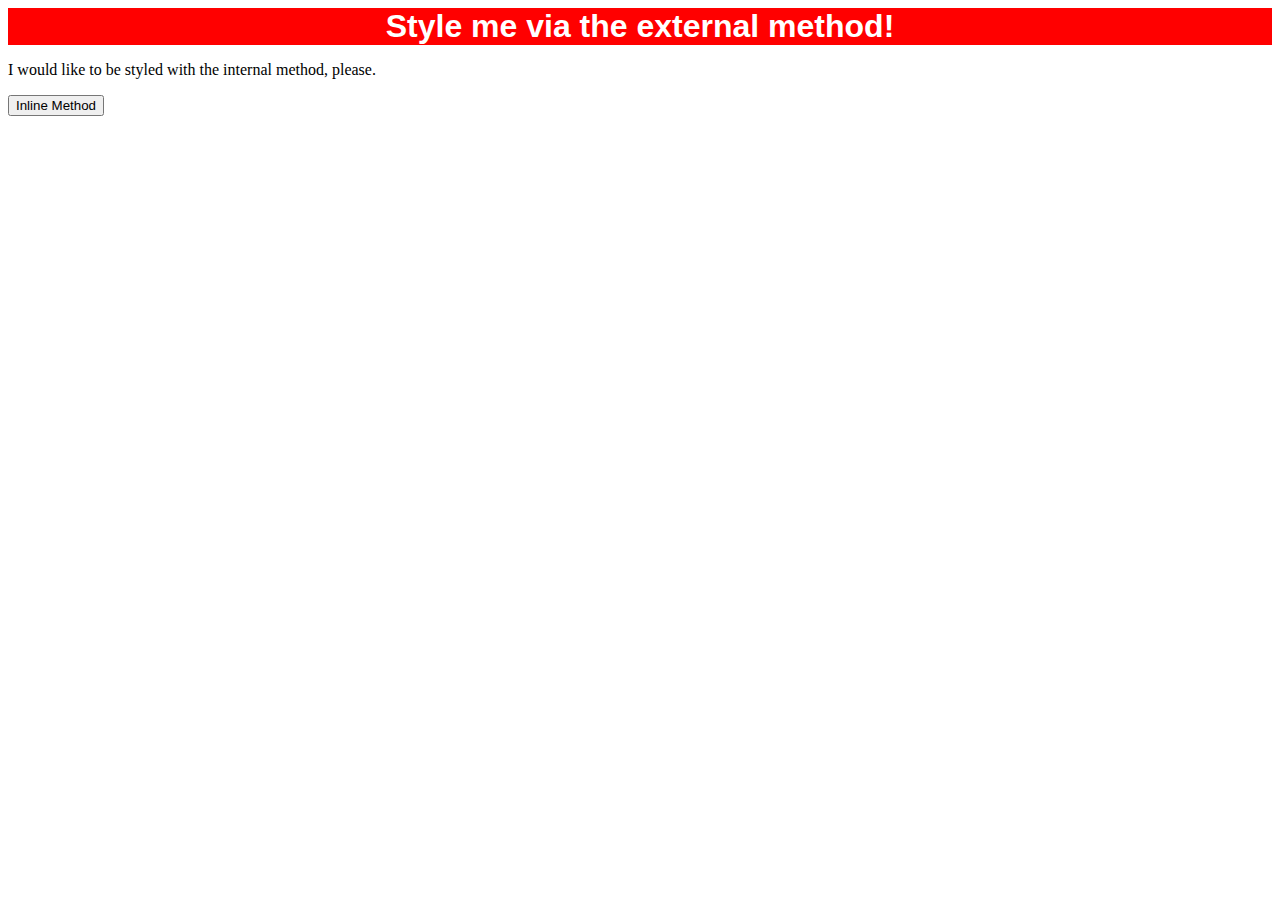
==== foundations/01-css-methods/index.html @ b8671d51 "Add link to external css file" ====
<!DOCTYPE html>
<html lang="en">
  <head>
    <meta charset="UTF-8">
    <meta http-equiv="X-UA-Compatible" content="IE=edge">
    <meta name="viewport" content="width=device-width, initial-scale=1.0">
    <title>Methods for Adding CSS</title>

    <link rel="stylesheet" href="styles.css">

  </head>
  <body>
    <div>Style me via the external method!</div>
    <p>I would like to be styled with the internal method, please.</p>
    <button>Inline Method</button>
  </body>
</html>
---- foundations/01-css-methods/styles.css ----
div {
    color: white;
    background-color: red;
    font-family: Arial, Helvetica, sans-serif;
    font-size: 32px;
    font-weight: bold;
    text-align: center;
}
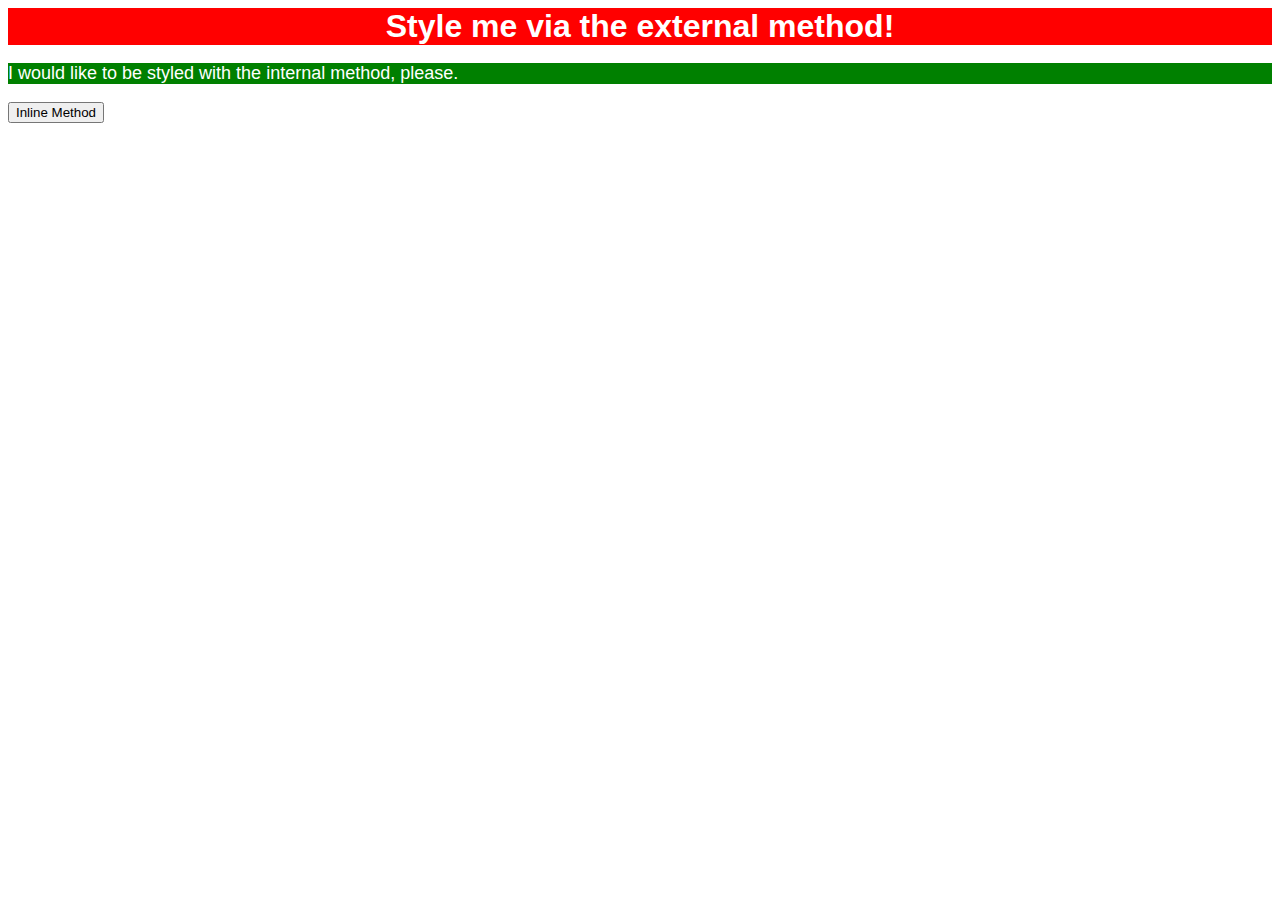
==== commit ff3f2603: "Add css internal method" ====
--- a/foundations/01-css-methods/index.html
+++ b/foundations/01-css-methods/index.html
@@ -8,10 +8,19 @@
 
     <link rel="stylesheet" href="styles.css">
 
+    <style>
+      p {
+        color: white;
+        background-color: green;
+        font-family: Arial, Helvetica, sans-serif;
+        font-size: 18px;
+      }
+    </style>
+
   </head>
   <body>
     <div>Style me via the external method!</div>
     <p>I would like to be styled with the internal method, please.</p>
     <button>Inline Method</button>
   </body>
-</html>+</html>
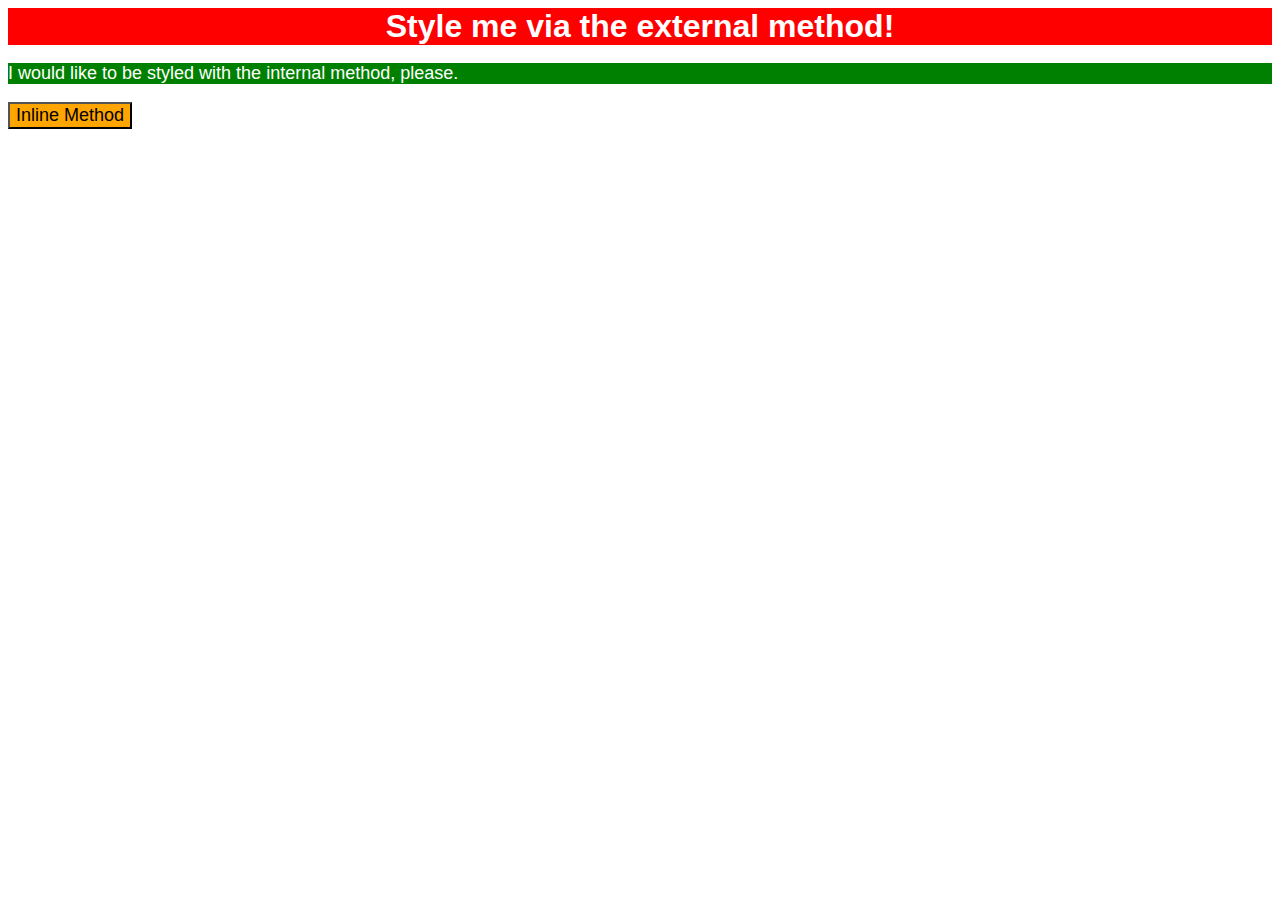
==== commit 4ec67b73: "Add inline style method" ====
--- a/foundations/01-css-methods/index.html
+++ b/foundations/01-css-methods/index.html
@@ -21,6 +21,6 @@
   <body>
     <div>Style me via the external method!</div>
     <p>I would like to be styled with the internal method, please.</p>
-    <button>Inline Method</button>
+    <button style="background-color: orange; font-size: 18px;">Inline Method</button>
   </body>
 </html>
